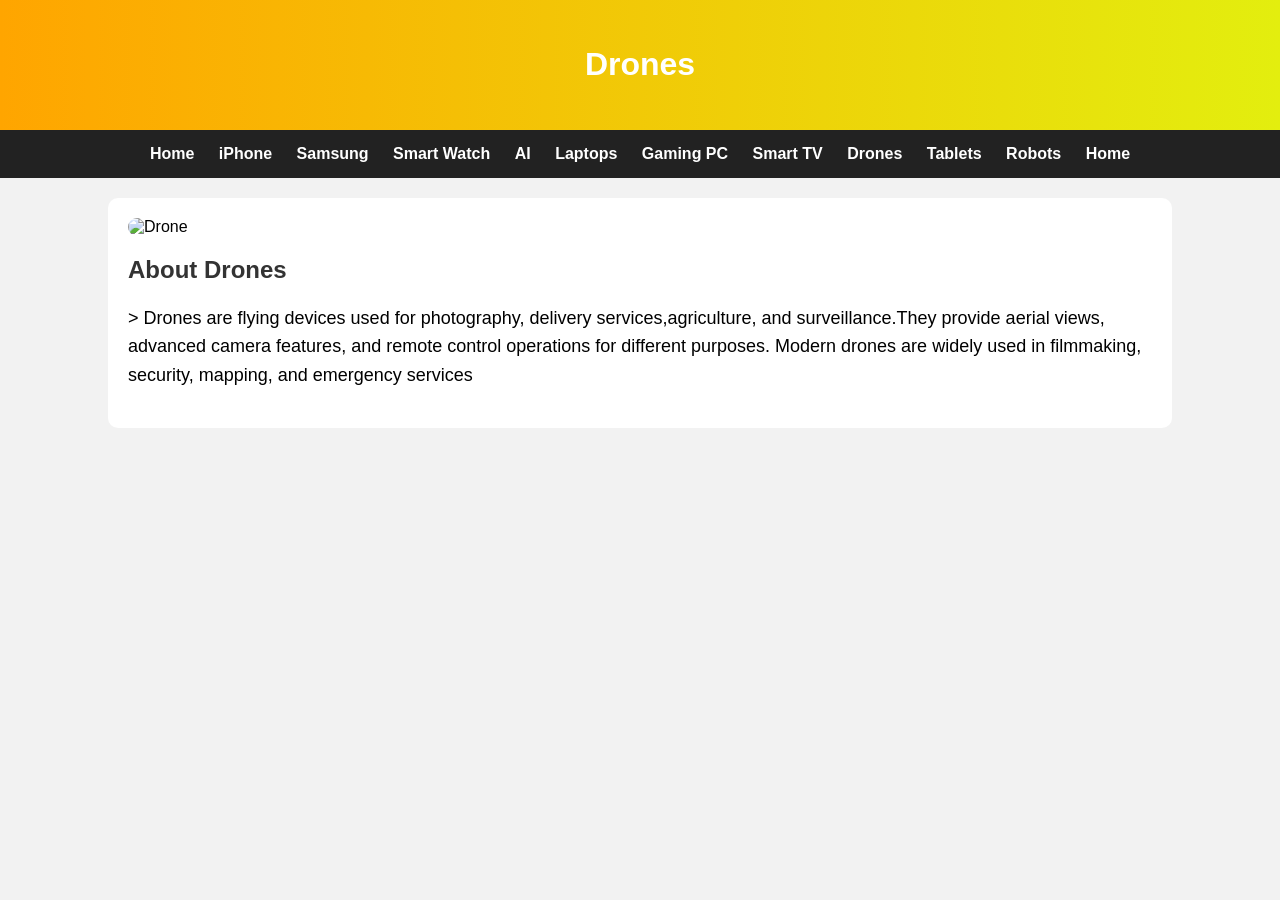
==== drone.html @ 860120a6 "Add files via upload" ====
<!DOCTYPE html>
<html>
<head>
    <title>Drones</title>
    <link rel="stylesheet" href="style.css">
</head>
<body>

<header>
    <h1>Drones</h1>
</header>

<nav>
     <a href="index.html">Home</a>
        <a href="iphone.html">iPhone</a>
        <a href="samsung.html">Samsung</a>
        <a href="smartwatch.html">Smart Watch</a>
        <a href="ai.html">AI</a>
        <a href="laptop.html">Laptops</a>
        <a href="gamingpc.html">Gaming PC</a>
        <a href="tv.html">Smart TV</a>
        <a href="drone.html">Drones</a>
        <a href="tablet.html">Tablets</a>
        <a href="robot.html">Robots</a>
    <a href="index.html">Home</a>
</nav>

<div class="container">
    <img src="images/drone.jpg" alt="Drone">

    <h2>About Drones</h2>

    <p>
       > Drones are flying devices used for photography, delivery services,agriculture, and surveillance.They provide aerial views, advanced camera features, and remote control operations for different purposes. Modern drones are widely used in filmmaking, security, mapping, and emergency services
    </p>
</div>

</body>
</html>
---- style.css ----
body {
    margin: 0;
    font-family: Arial, sans-serif;
    background-color: #f2f2f2;
}

header {
    background: linear-gradient(to right, orange, rgb(227, 238, 14));
    color: white;
    text-align: center;
    padding: 25px;
}

nav {
    background-color: #222;
    padding: 15px;
    text-align: center;
}

nav a {
    color: white;
    text-decoration: none;
    margin: 10px;
    font-weight: bold;
}

nav a:hover {
    color: rgb(246, 136, 26);
}

.container {
    width: 80%;
    margin: auto;
    background: white;
    padding: 20px;
    margin-top: 20px;
    border-radius: 10px;
}

.container img {
    width: 100%;
    border-radius: 10px;
}



h2 {
    color: #333;
}

p {
    font-size: 18px;
    line-height: 1.6;
}
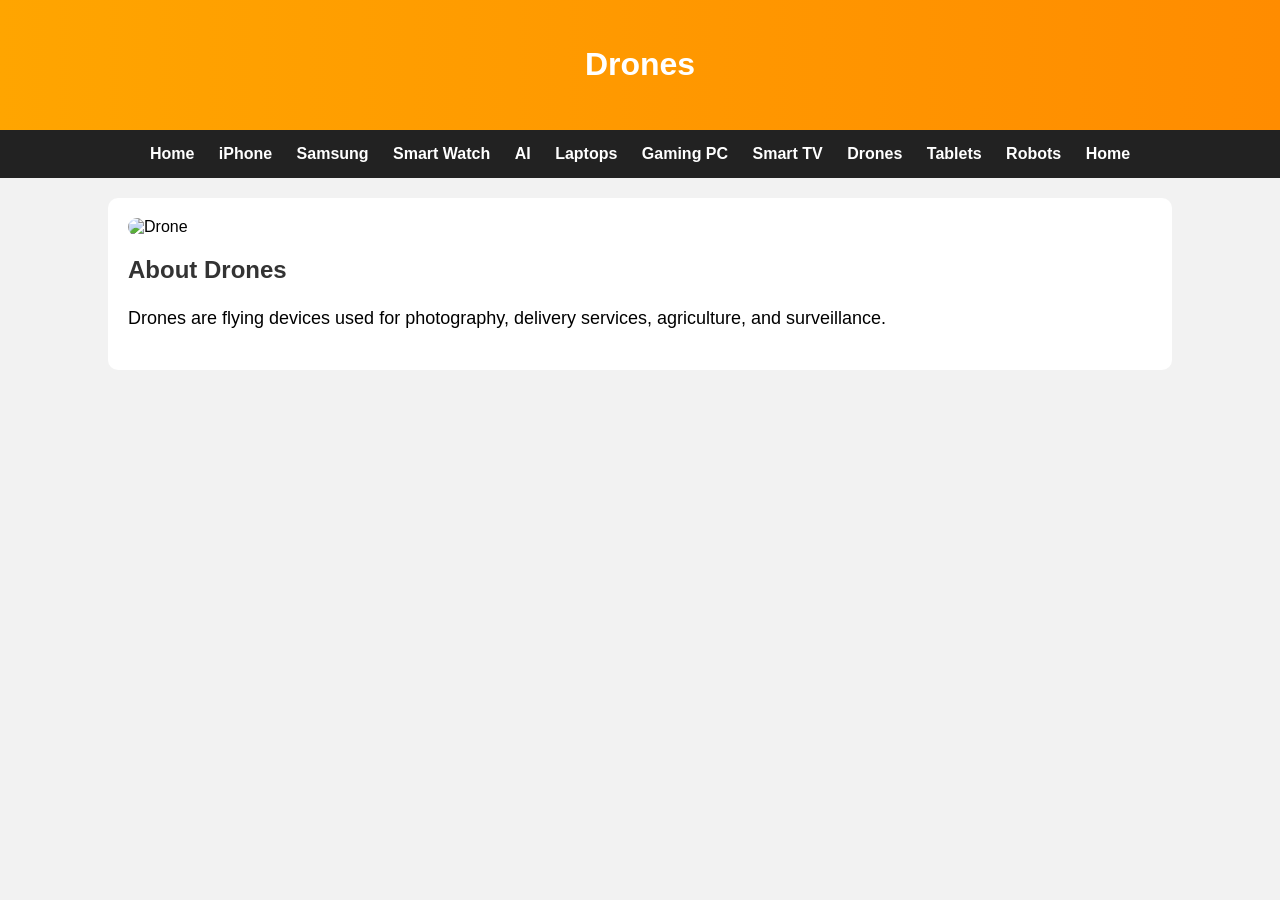
==== commit f519da93: "Add files via upload" ====
--- a/drone.html
+++ b/drone.html
@@ -31,7 +31,8 @@
     <h2>About Drones</h2>
 
     <p>
-       > Drones are flying devices used for photography, delivery services,agriculture, and surveillance.They provide aerial views, advanced camera features, and remote control operations for different purposes. Modern drones are widely used in filmmaking, security, mapping, and emergency services
+        Drones are flying devices used for photography, delivery services,
+        agriculture, and surveillance.
     </p>
 </div>
 
--- a/style.css
+++ b/style.css
@@ -5,7 +5,7 @@
 }
 
 header {
-    background: linear-gradient(to right, orange, rgb(227, 238, 14));
+    background: linear-gradient(to right, orange, darkorange);
     color: white;
     text-align: center;
     padding: 25px;
@@ -25,7 +25,7 @@
 }
 
 nav a:hover {
-    color: rgb(246, 136, 26);
+    color: orange;
 }
 
 .container {
@@ -42,8 +42,6 @@
     border-radius: 10px;
 }
 
-
-
 h2 {
     color: #333;
 }
